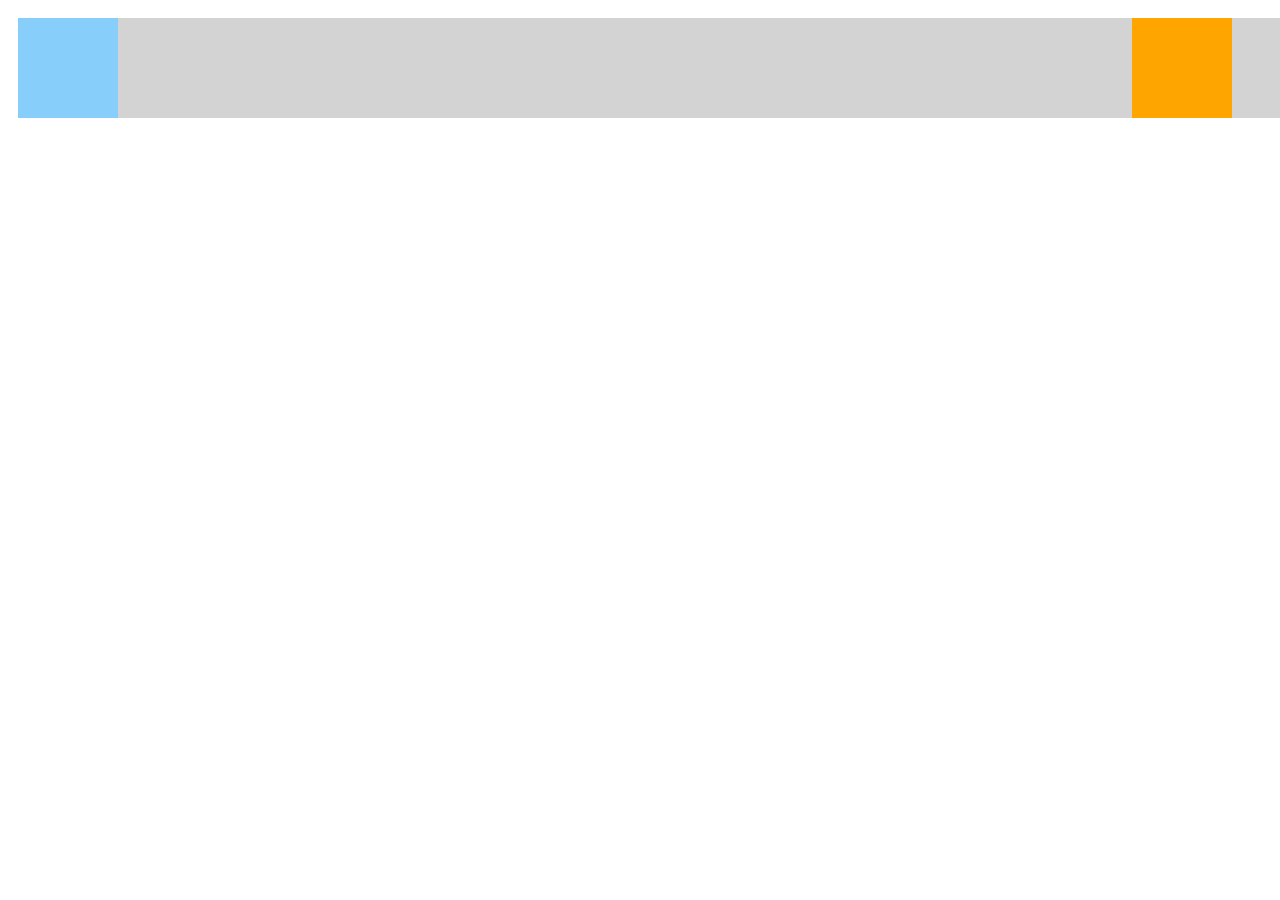
==== index.html @ 3aed34f8 "Add files via upload" ====
<!DOCTYPE html>
<html lang="en">
  <head>
    <!-- A head section that includes metadata -->
    <!-- Specifies the character encoding for the HTML document -->
    <meta charset="UTF-8" />
    <!-- Setting the viewport to make your website look good on all devices-->
    <meta name="viewport" content="width=device-width, initial-scale=1.0" />
    <!-- The folllowing forces Internet Explorer to use the newest rendering engine available on the user’s computer, 
      rather than older compatibility modes. 
      This ensures that your webpage is displayed using the latest standards-compliant engine, improving both performance and design consistency-->
    <meta http-equiv="X-UA-Compatible" content="ie=edge" />
    <!--Define a description of your web page-->
    <meta name="description" content="Example 1 for HTML & CSS module" />
    <meta name="author" content="Hanna" />
    <title>cs3990 Example 1</title>
    <link
      rel="icon"
      type="image/x-icon"
      href="Favicons\favicon-96x96.png"
      sizes="96x96"
    />
    
    <link rel="stylesheet" href="Styles\styles.css" />
  </head>
  <body>
    <div class="container">
      <div class="box-orange"></div>
      <div class="box-blue"></div>
    </div>  
    
  </body>
</html>
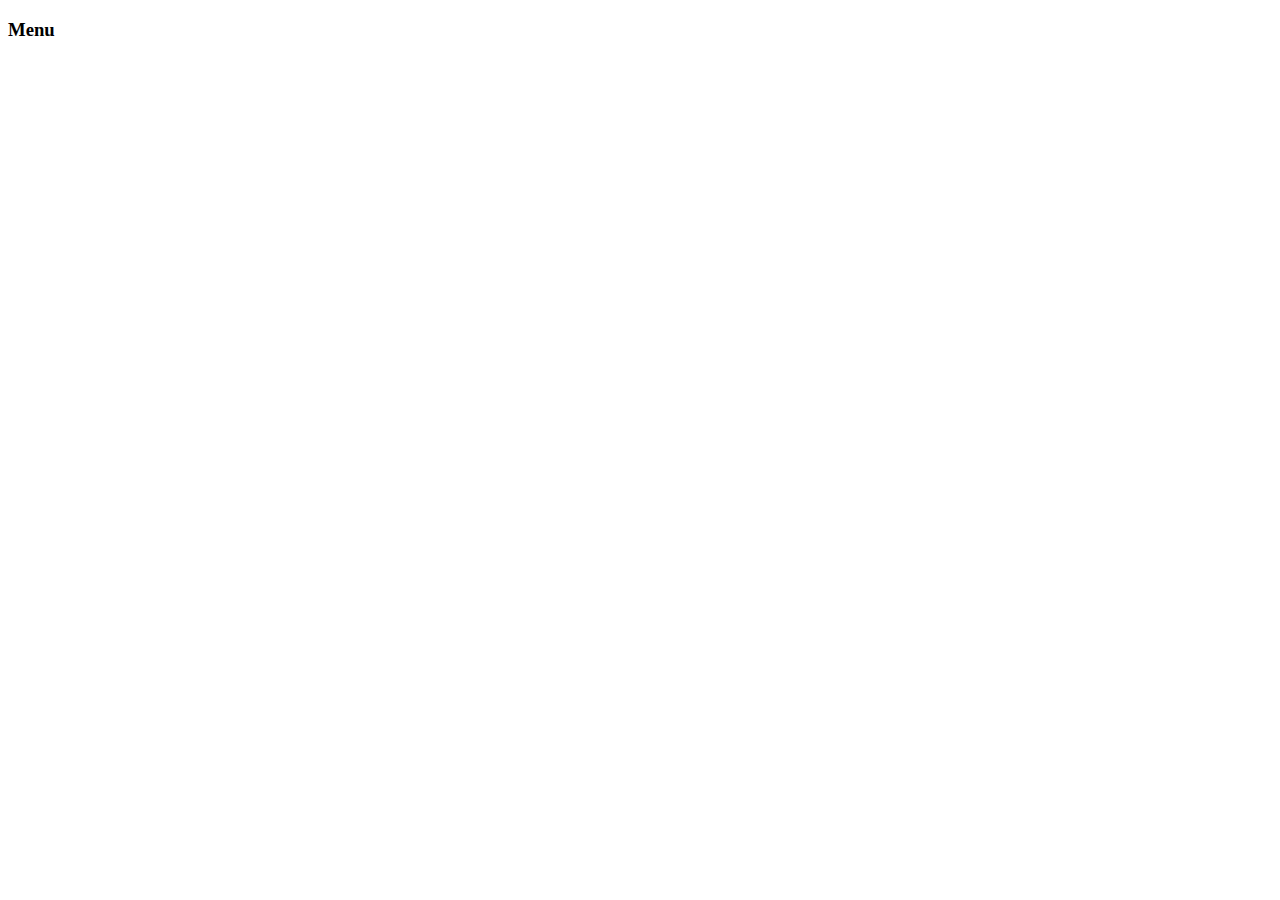
==== commit 2ada1938: "Add files via upload" ====
--- a/index.html
+++ b/index.html
@@ -1,33 +1,14 @@
 <!DOCTYPE html>
-<html lang="en">
-  <head>
-    <!-- A head section that includes metadata -->
-    <!-- Specifies the character encoding for the HTML document -->
-    <meta charset="UTF-8" />
-    <!-- Setting the viewport to make your website look good on all devices-->
-    <meta name="viewport" content="width=device-width, initial-scale=1.0" />
-    <!-- The folllowing forces Internet Explorer to use the newest rendering engine available on the user’s computer, 
-      rather than older compatibility modes. 
-      This ensures that your webpage is displayed using the latest standards-compliant engine, improving both performance and design consistency-->
-    <meta http-equiv="X-UA-Compatible" content="ie=edge" />
-    <!--Define a description of your web page-->
-    <meta name="description" content="Example 1 for HTML & CSS module" />
-    <meta name="author" content="Hanna" />
-    <title>cs3990 Example 1</title>
-    <link
-      rel="icon"
-      type="image/x-icon"
-      href="Favicons\favicon-96x96.png"
-      sizes="96x96"
-    />
-    
-    <link rel="stylesheet" href="Styles\styles.css" />
-  </head>
-  <body>
-    <div class="container">
-      <div class="box-orange"></div>
-      <div class="box-blue"></div>
-    </div>  
-    
-  </body>
-</html>
+<link rel="stylesheet" href="styles.css">
+<body>
+  <div id="app">
+    <div id="menu">
+      <h3>Menu</h3>
+      <ul></ul>
+    </div>
+    <article id="main"></article>
+  </div>
+  <script src="js/jquery-1.11.0.js"></script>
+  <script src="./index.js"></script>
+</body>
+</html>--- a/styles.css
+++ b/styles.css
@@ -0,0 +1,4 @@
+li {
+    display:inline;
+    padding: 16px;
+  }